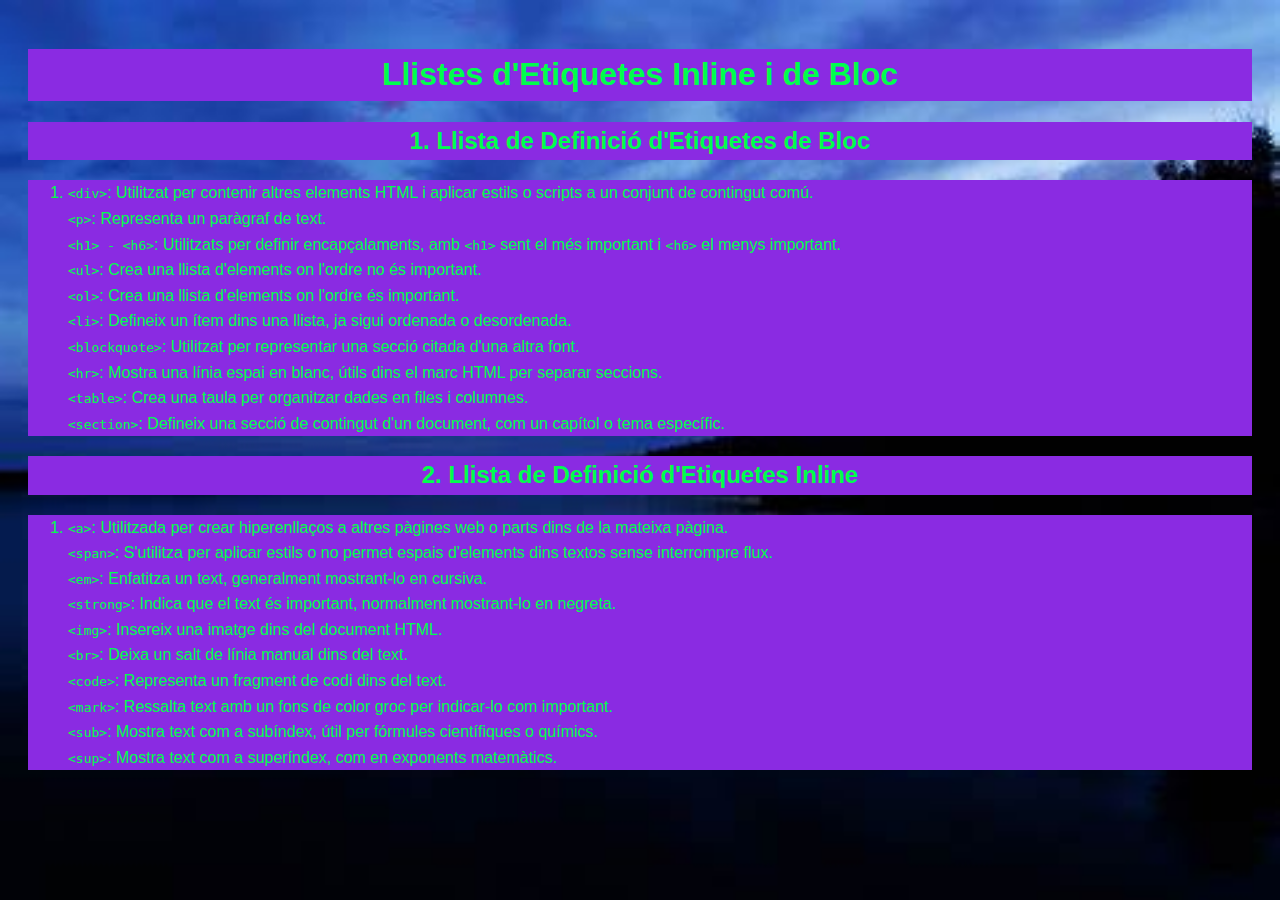
==== pagina/llistes.html @ f5a27ddb "a" ====
<!DOCTYPE html>
<html lang="ca">
<head>
    <meta charset="UTF-8">
    <meta name="viewport" content="width=device-width, initial-scale=1.0">
    <title>Llistes d'Etiquetes Inline i de Bloc</title>
    <link rel="stylesheet" href="../estil/general.css">
    <link rel="stylesheet" href="../estil/llistes.css">
</head>
<body>
    <h1>Llistes d'Etiquetes Inline i de Bloc</h1>

    <h2>1. Llista de Definició d'Etiquetes de Bloc</h2>
    <ol>
        <li>
            <dl>
        <dt><code>&lt;div&gt;</code>: Utilitzat per contenir altres elements HTML i aplicar estils o scripts a un conjunt de contingut comú.</dt>
        <dt><code>&lt;p&gt;</code>: Representa un paràgraf de text.</dt>
        <dt><code>&lt;h1&gt; - &lt;h6&gt;</code>: Utilitzats per definir encapçalaments, amb <code>&lt;h1&gt;</code> sent el més important i <code>&lt;h6&gt;</code> el menys important.</dt>
        <dt><code>&lt;ul&gt;</code>: Crea una llista d'elements on l'ordre no és important.</dt>
        <dt><code>&lt;ol&gt;</code>: Crea una llista d'elements on l'ordre és important.</dt>
        <dt><code>&lt;li&gt;</code>: Defineix un ítem dins una llista, ja sigui ordenada o desordenada.</dt>
        <dt><code>&lt;blockquote&gt;</code>: Utilitzat per representar una secció citada d'una altra font.</dt>
        <dt><code>&lt;hr&gt;</code>: Mostra una línia espai en blanc, útils dins el marc HTML per separar seccions.</dt>
        <dt><code>&lt;table&gt;</code>: Crea una taula per organitzar dades en files i columnes.</dt>
        <dt><code>&lt;section&gt;</code>: Defineix una secció de contingut d'un document, com un capítol o tema específic.</dt>
    </dl>
</li>
    </ol>

    <h2>2. Llista de Definició d'Etiquetes Inline</h2>
    <ol>
        <li>
            <dl>
        <dt><code>&lt;a&gt;</code>: Utilitzada per crear hiperenllaços a altres pàgines web o parts dins de la mateixa pàgina.</dt>
        <dt><code>&lt;span&gt;</code>: S'utilitza per aplicar estils o no permet espais d'elements dins textos sense interrompre flux.</dt>
        <dt><code>&lt;em&gt;</code>: Enfatitza un text, generalment mostrant-lo en cursiva.</dt>
        <dt><code>&lt;strong&gt;</code>: Indica que el text és important, normalment mostrant-lo en negreta.</dt>
        <dt><code>&lt;img&gt;</code>: Insereix una imatge dins del document HTML.</dt>
        <dt><code>&lt;br&gt;</code>: Deixa un salt de línia manual dins del text.</dt>
        <dt><code>&lt;code&gt;</code>: Representa un fragment de codi dins del text.</dt>
        <dt><code>&lt;mark&gt;</code>: Ressalta text amb un fons de color groc per indicar-lo com important.</dt>
        <dt><code>&lt;sub&gt;</code>: Mostra text com a subíndex, útil per fórmules científiques o químics.</dt>
        <dt><code>&lt;sup&gt;</code>: Mostra text com a superíndex, com en exponents matemàtics.</dt>
            </dl>
        </li>
    </ol>
</body>
</html>
---- estil/general.css ----
body {
    background-color: powderblue;
    background-image: url('../imatje/OIP.jpg');
    background-repeat:no-repeat ; 
    background-size: cover;}





    h1 {
        color: rgba(0, 0, 255, 1);
    }

    p{
        color: red;

    }
---- estil/llistes.css ----
body {
    font-family: Arial, sans-serif;
    line-height: 1.6;
    background-image: url('../imatje/OIP.jpg');
    background-size: cover;
    background-attachment: fixed;
    color: #00ff4c;
    padding: 20px;
}
h1, h2 {
    background-color: blueviolet;

    text-align: center;
    color: #00ff4c;
}
ol {
    background-color: blueviolet;
}
ul {
    margin: 10px 0;
    padding: 0 20px;
}
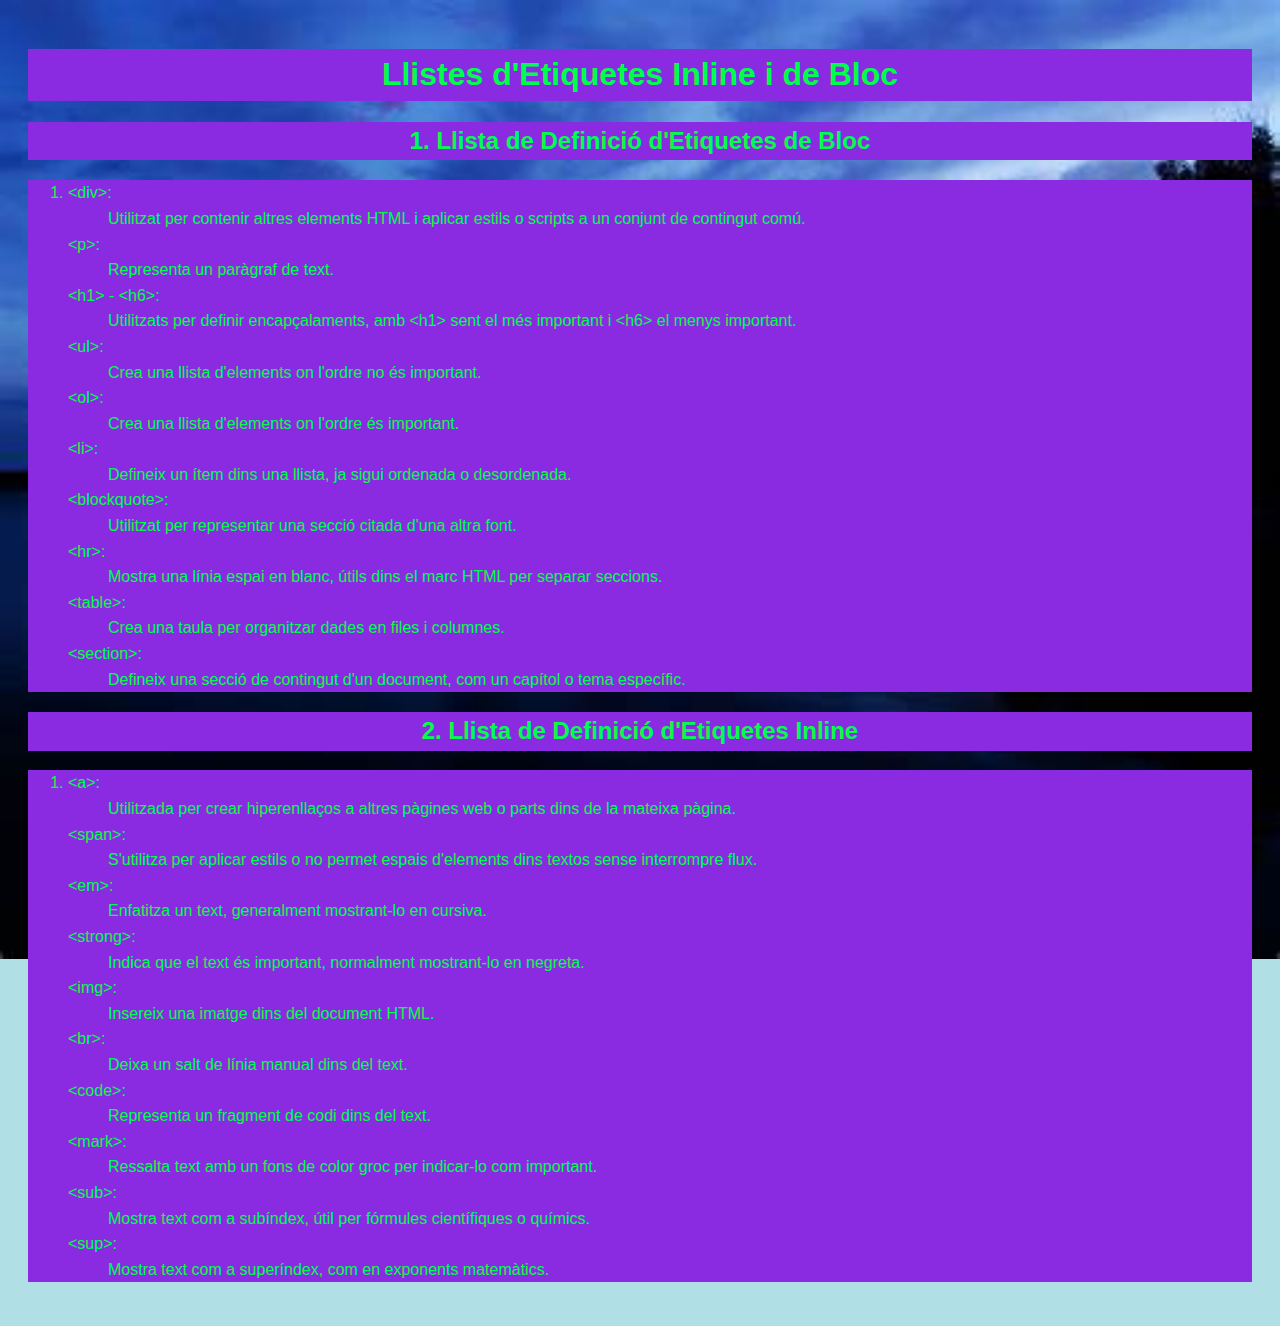
==== commit 3c8bb036: "a" ====
--- a/pagina/llistes.html
+++ b/pagina/llistes.html
@@ -14,16 +14,26 @@
     <ol>
         <li>
             <dl>
-        <dt><code>&lt;div&gt;</code>: Utilitzat per contenir altres elements HTML i aplicar estils o scripts a un conjunt de contingut comú.</dt>
-        <dt><code>&lt;p&gt;</code>: Representa un paràgraf de text.</dt>
-        <dt><code>&lt;h1&gt; - &lt;h6&gt;</code>: Utilitzats per definir encapçalaments, amb <code>&lt;h1&gt;</code> sent el més important i <code>&lt;h6&gt;</code> el menys important.</dt>
-        <dt><code>&lt;ul&gt;</code>: Crea una llista d'elements on l'ordre no és important.</dt>
-        <dt><code>&lt;ol&gt;</code>: Crea una llista d'elements on l'ordre és important.</dt>
-        <dt><code>&lt;li&gt;</code>: Defineix un ítem dins una llista, ja sigui ordenada o desordenada.</dt>
-        <dt><code>&lt;blockquote&gt;</code>: Utilitzat per representar una secció citada d'una altra font.</dt>
-        <dt><code>&lt;hr&gt;</code>: Mostra una línia espai en blanc, útils dins el marc HTML per separar seccions.</dt>
-        <dt><code>&lt;table&gt;</code>: Crea una taula per organitzar dades en files i columnes.</dt>
-        <dt><code>&lt;section&gt;</code>: Defineix una secció de contingut d'un document, com un capítol o tema específic.</dt>
+        <dt>&lt;div&gt;:</dt>
+        <dd> Utilitzat per contenir altres elements HTML i aplicar estils o scripts a un conjunt de contingut comú.</dd>
+        <dt>&lt;p&gt;:</dt>
+        <dd> Representa un paràgraf de text.</dd>
+        <dt>&lt;h1&gt; - &lt;h6&gt;:</dt>
+    <dd> Utilitzats per definir encapçalaments, amb &lt;h1&gt; sent el més important i &lt;h6&gt; el menys important.</dd>
+        <dt>&lt;ul&gt;:</dt>
+    <dd> Crea una llista d'elements on l'ordre no és important.</dd>
+        <dt>&lt;ol&gt;:</dt>
+    <dd> Crea una llista d'elements on l'ordre és important.</dd>
+        <dt>&lt;li&gt;:</dt>
+    <dd> Defineix un ítem dins una llista, ja sigui ordenada o desordenada.</dd>
+        <dt>&lt;blockquote&gt;:</dt>
+    <dd> Utilitzat per representar una secció citada d'una altra font.</dd>
+        <dt>&lt;hr&gt;:</dt>
+    <dd> Mostra una línia espai en blanc, útils dins el marc HTML per separar seccions.</dd>
+        <dt>&lt;table&gt;:</dt>
+    <dd> Crea una taula per organitzar dades en files i columnes.</dd>
+        <dt>&lt;section&gt;:</dt>
+    <dd> Defineix una secció de contingut d'un document, com un capítol o tema específic.</dd>
     </dl>
 </li>
     </ol>
@@ -32,16 +42,26 @@
     <ol>
         <li>
             <dl>
-        <dt><code>&lt;a&gt;</code>: Utilitzada per crear hiperenllaços a altres pàgines web o parts dins de la mateixa pàgina.</dt>
-        <dt><code>&lt;span&gt;</code>: S'utilitza per aplicar estils o no permet espais d'elements dins textos sense interrompre flux.</dt>
-        <dt><code>&lt;em&gt;</code>: Enfatitza un text, generalment mostrant-lo en cursiva.</dt>
-        <dt><code>&lt;strong&gt;</code>: Indica que el text és important, normalment mostrant-lo en negreta.</dt>
-        <dt><code>&lt;img&gt;</code>: Insereix una imatge dins del document HTML.</dt>
-        <dt><code>&lt;br&gt;</code>: Deixa un salt de línia manual dins del text.</dt>
-        <dt><code>&lt;code&gt;</code>: Representa un fragment de codi dins del text.</dt>
-        <dt><code>&lt;mark&gt;</code>: Ressalta text amb un fons de color groc per indicar-lo com important.</dt>
-        <dt><code>&lt;sub&gt;</code>: Mostra text com a subíndex, útil per fórmules científiques o químics.</dt>
-        <dt><code>&lt;sup&gt;</code>: Mostra text com a superíndex, com en exponents matemàtics.</dt>
+        <dt>&lt;a&gt;:</dt>
+    <dd> Utilitzada per crear hiperenllaços a altres pàgines web o parts dins de la mateixa pàgina.</dd>
+        <dt>&lt;span&gt;:</dt>
+    <dd> S'utilitza per aplicar estils o no permet espais d'elements dins textos sense interrompre flux.</dd>
+        <dt>&lt;em&gt;:</dt>
+    <dd> Enfatitza un text, generalment mostrant-lo en cursiva.</dd>
+        <dt>&lt;strong&gt;:</dt>
+    <dd> Indica que el text és important, normalment mostrant-lo en negreta.</dd>
+        <dt>&lt;img&gt;:</dt>
+    <dd> Insereix una imatge dins del document HTML.</dd>
+        <dt>&lt;br&gt;:</dt>
+    <dd> Deixa un salt de línia manual dins del text.</dd>
+        <dt>&lt;code</code>&gt;:</dt>
+    <dd> Representa un fragment de codi dins del text.</dd>
+        <dt>&lt;mark&gt;:</dt>
+    <dd> Ressalta text amb un fons de color groc per indicar-lo com important.</dd>
+        <dt>&lt;sub&gt;:</dt>
+    <dd> Mostra text com a subíndex, útil per fórmules científiques o químics.</dd>
+        <dt>&lt;sup&gt;:</dt>
+    <dd> Mostra text com a superíndex, com en exponents matemàtics.</dd>
             </dl>
         </li>
     </ol>
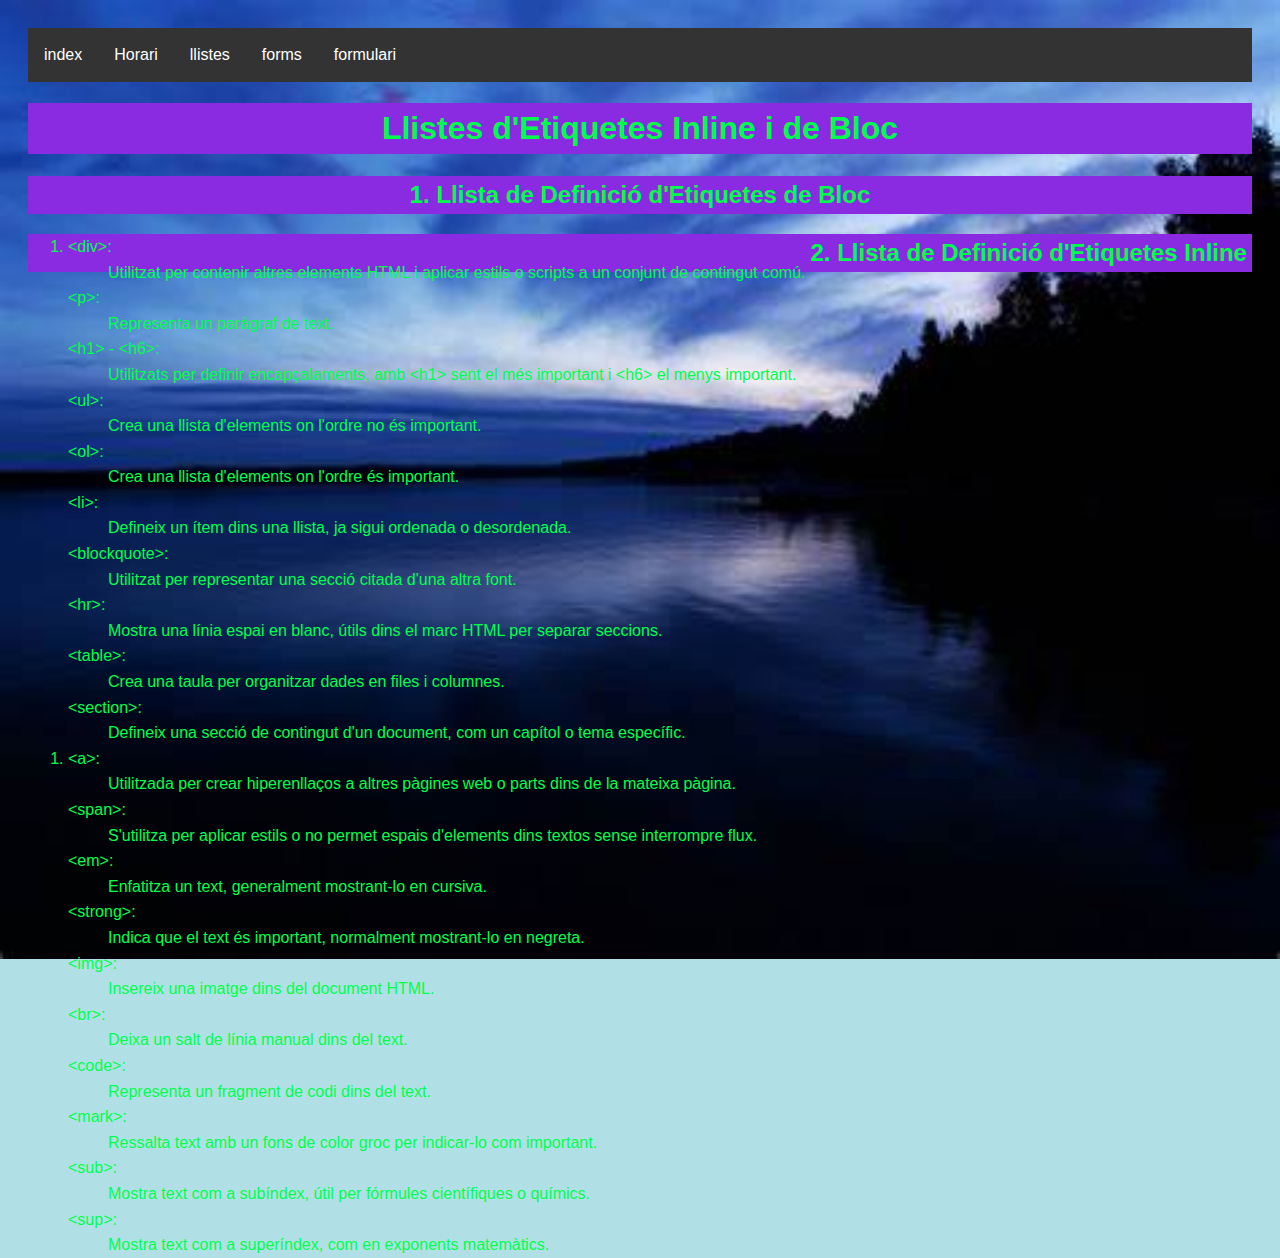
==== commit e50a6c47: "a" ====
--- a/pagina/llistes.html
+++ b/pagina/llistes.html
@@ -6,7 +6,15 @@
     <title>Llistes d'Etiquetes Inline i de Bloc</title>
     <link rel="stylesheet" href="../estil/general.css">
     <link rel="stylesheet" href="../estil/llistes.css">
+    <link rel="stylesheet" href="../estil/navbar.css">
 </head>
+<ul> 
+    <li> <a href="../index.html">index</a></li>
+    <li> <a href="taula.html">Horari</a></li>
+    <li> <a href="llistes.html">llistes</a></li>
+    <li> <a href="forms.html">forms</a></li>
+    <li> <a href="formulari.html">formulari</a></li>
+</ul>
 <body>
     <h1>Llistes d'Etiquetes Inline i de Bloc</h1>
 
--- a/estil/navbar.css
+++ b/estil/navbar.css
@@ -0,0 +1,24 @@
+ul {
+    list-style-type: none;
+    margin: 0;
+    padding: 0;
+    overflow: hidden;
+    background-color: #333;
+  }
+  
+  li {
+    float: left;
+  }
+  
+  li a {
+    display: block;
+    color: white;
+    text-align: center;
+    padding: 14px 16px;
+    text-decoration: none;
+  }
+  
+  /* Change the link color to #111 (black) on hover */
+  li a:hover {
+    background-color: #111;
+  }